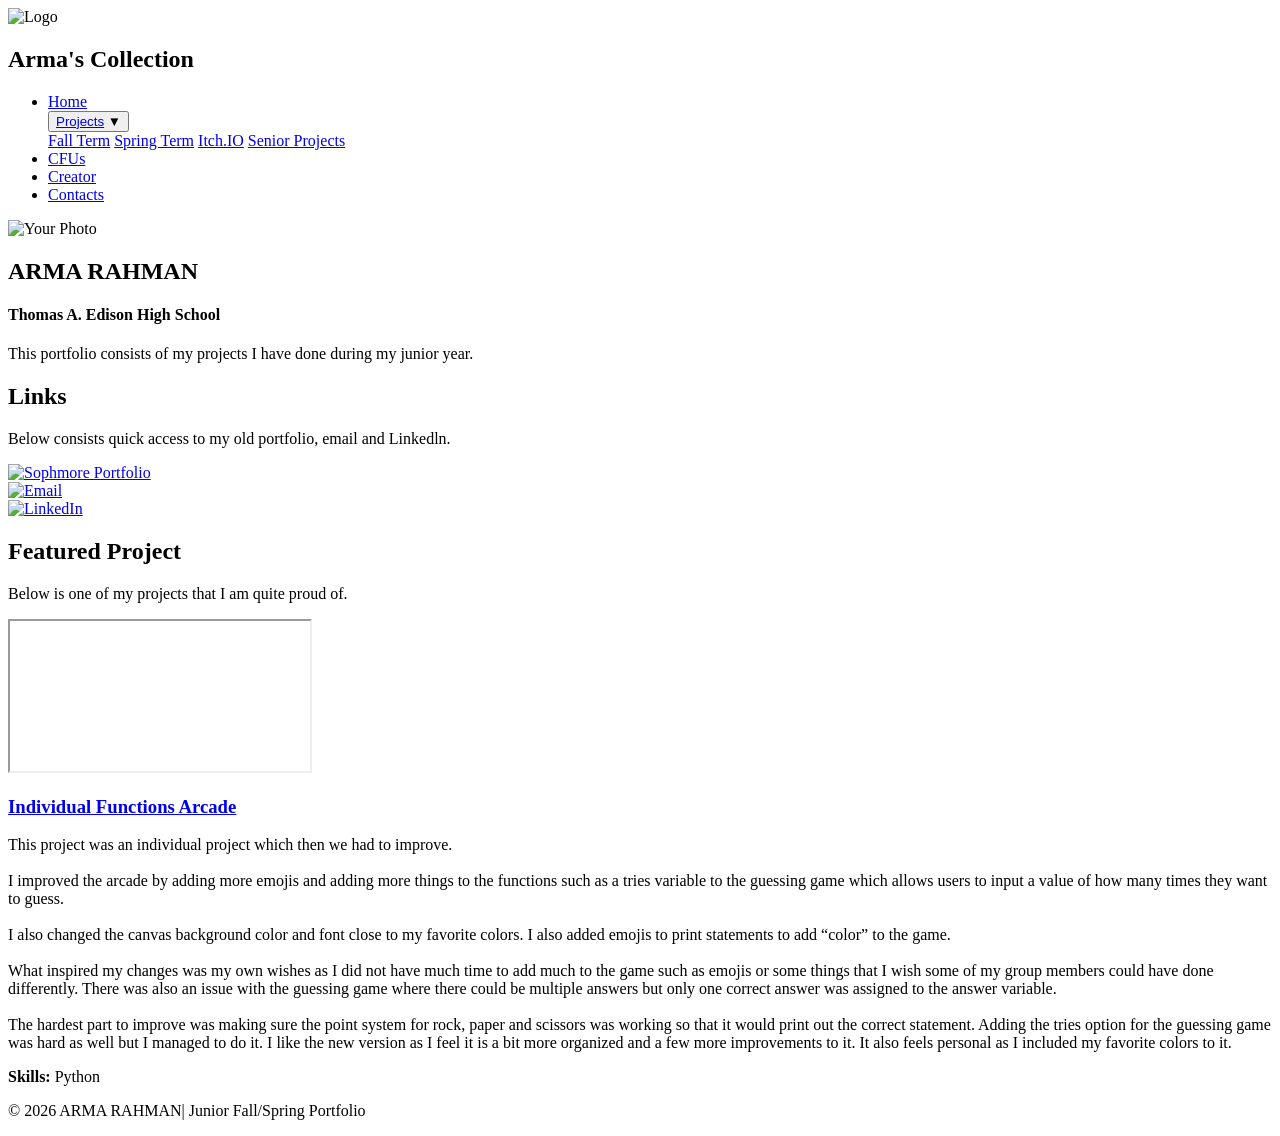
==== index.html @ c31b63ab "Renamed" ====
<!DOCTYPE html>
<html lang="en">
<head>
  <meta charset="UTF-8" />
  <meta name="viewport" content="width=device-width, initial-scale=1.0" />

  <!-- Update these (from Curator Guide) -->
  <meta name="description" content="Senior Fall Portfolio for Arma Rahman" />
  <meta name="keywords" content="portfolio, senior, projects, programming, web development" />
  <meta name="author" content="Arma Rahman" />

  <title>ARMA RAHMAN | Senior Fall Portfolio</title>

  <!-- Main stylesheet -->
  <link rel="stylesheet" href="style.css" />

  <!-- Optional favicon (put your icon file in the same folder) -->
  <link rel="icon" type="image/x-icon" href="lettera.png" />

  <!-- Optional fonts (only keep if your CSS uses them) -->
  <link rel="preconnect" href="https://fonts.googleapis.com" />
  <link rel="preconnect" href="https://fonts.gstatic.com" crossorigin />
  <link href="https://fonts.googleapis.com/css2?family=Montserrat:wght@300;400;700&display=swap" rel="stylesheet" />
   <link rel="preconnect" href="https://fonts.googleapis.com">
<link rel="preconnect" href="https://fonts.gstatic.com" crossorigin>
<link href="https://fonts.googleapis.com/css2?family=Press+Start+2P&display=swap" rel="stylesheet">
</head>

<body>

  <!-- NAVBAR -->
  <header>
    <nav class="navbar">
      <div class="navbar-left">
        <!-- Replace logo.png with your own image file -->
        <img src="favicon.png" alt="Logo" />
        <h1>Arma's Collection</h1>
      </div>

      <ul class="navbar-right">
        <li class = "press-start"><a href="index.html">Home</a></li>
          <div class="dropdown">
            <button class="dropbtn"><a href="projects.html">Projects</a> ▼</button>
            <div class="dropdown-content">
              <a href="projects.html#section1">Fall Term</a>
              <a href="projects.html#section2">Spring Term</a>
              <a href="projects.html#section3">Itch.IO</a>
              <a href="#section4">Senior Projects</a>
            </div>
          </div>
        <li class = "press-start"><a href="cfus.html">CFUs</a></li>
        <li class = "press-start"><a href="aboutme.html">Creator</a></li>
        <li class = "press-start"><a href="contact.html">Contacts</a></li>
      </ul>
    </nav>
  </header>

  <!-- MAIN CONTENT -->
  <main class="home-card">

    <!-- ABOUT / BIO CARD -->
    <section class="resource-card">
      <div class="bio">
        <div class="bio-pic">
          <!-- Replace profile.jpg with your own image file -->
          <img src="profile.jpeg" alt="Your Photo" />
        </div>

        <div class="bio-text">
          <h1 class= "press-start">ARMA RAHMAN</h1>
          <h4>Thomas A. Edison High School</h4>
          <p>
           This portfolio consists of my projects I have done during my junior year.
          </p>
        </div>
      </div>
    </section>

    <!-- QUICK LINKS CARD (optional) -->
    <section class="resource-card">
      <h2>Links</h2>
      <p>Below consists quick access to my old portfolio, email and Linkedln.</p>

      <div class="skill-images">
        <!-- Old portfolio -->
        <a href="https://armar23.github.io/sophomore_portfolio/" target="_blank" rel="noopener">
          <div class="picture">
            <img class="link-pic" src="old_portfolio_icon.png" alt="Sophmore Portfolio" />
          </div>
        </a>

        <!-- Email -->
        <a href="mailto:armar2789@nycstudents.net" target="_blank" rel="noopener">
          <div class="picture">
            <img class="link-pic" src="emailnew.png" alt="Email" />
          </div>
        </a>

        <!-- LinkedIn (or other) -->
        <a href="https://www.linkedin.com/in/arma-rahman-41060136a?utm_source=share&utm_campaign=share_via&utm_content=profile&utm_medium=ios_app" target="_blank" rel="noopener">
          <div class="picture">
            <img class="link-pic" src="linkedin_icon.png" alt="LinkedIn" />
          </div>
        </a>
      </div>
    </section>

    <!-- PROJECTS SECTION (repeatable blocks) -->
    <section class="resource-card">
      <h2>Featured Project</h2>
      <p>Below is one of my projects that I am quite proud of.</p>
    </section>

    <!-- PROJECT 1 -->
    <section class="resource-card">
      <div class="project">
        <iframe src="https://py3.codeskulptor.org/#user310_RByte6vNZ4_27.py" title="Individual Functions Arcade"></iframe>

        <div class="reflection">
          <a href = "https://py3.codeskulptor.org/#user310_RByte6vNZ4_27.py"><h3>Individual Functions Arcade</h3></a>
          <p>
            This project was an individual project which then we had to improve.<br><br> I improved the arcade by adding more emojis and adding more things to the functions such as a tries variable to the guessing game which allows users to input a value of how many times they want to guess.<br><br> I also changed the canvas background color and font close to my favorite colors. I also added emojis to print statements to add “color” to the game. <br><br>What inspired my changes was my own wishes as I did not have much time to add much to the game such as emojis or some things that I wish some of my group members could have done differently. There was also an issue with the guessing game where there could be multiple answers but only one correct answer was assigned to the answer variable.<br><br> The hardest part to improve was making sure the point system for rock, paper and scissors was working so that it would print out the correct statement. Adding the tries option for the guessing game was hard as well but I managed to do it. I like the new version as I feel it is a bit more organized and a few more improvements to it. It also feels personal as I included my favorite colors to it. 

          </p>
          <p><strong>Skills:</strong> Python</p>
        </div>
      </div>
    </section>
    
    <!-- Adding sections for project
    -->
    <!-- Add more projects by copying PROJECT blocks -->

  </main>

  <!-- FOOTER -->
  <footer class="resource-card">
    <p>© <span id="year"></span> ARMA RAHMAN| Junior Fall/Spring Portfolio</p>
  </footer>

  <script>
    // Auto-updates the year in the footer
    document.getElementById("year").textContent = new Date().getFullYear();
  </script>

</body>
</html>
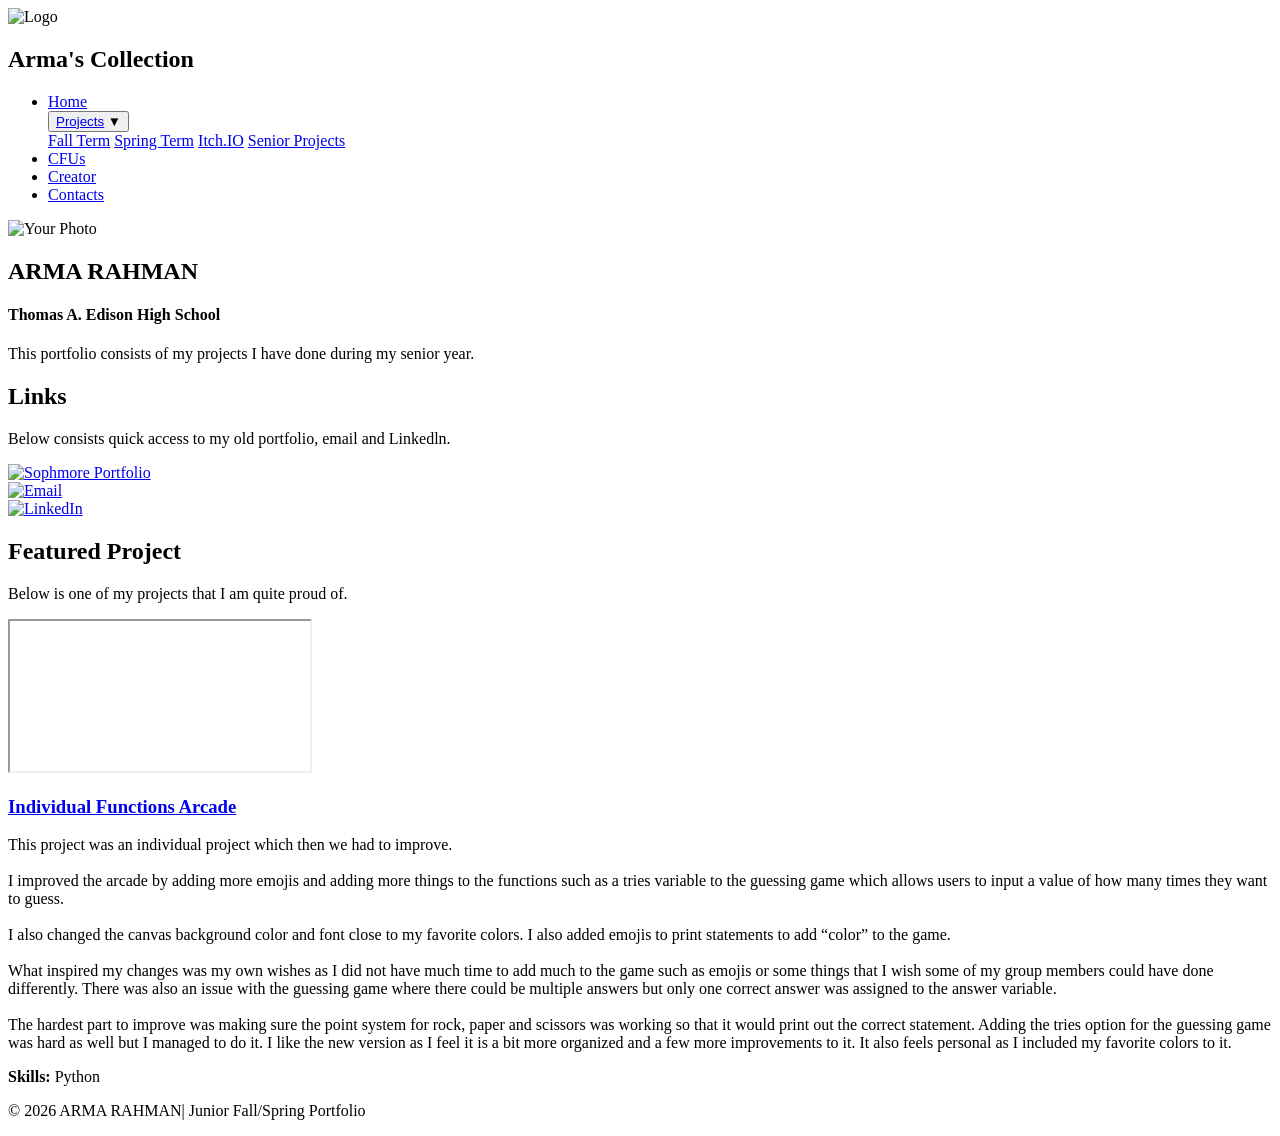
==== commit 725c2ebe: "changed junior to senior" ====
--- a/index.html
+++ b/index.html
@@ -70,7 +70,7 @@
           <h1 class= "press-start">ARMA RAHMAN</h1>
           <h4>Thomas A. Edison High School</h4>
           <p>
-           This portfolio consists of my projects I have done during my junior year.
+           This portfolio consists of my projects I have done during my senior year.
           </p>
         </div>
       </div>
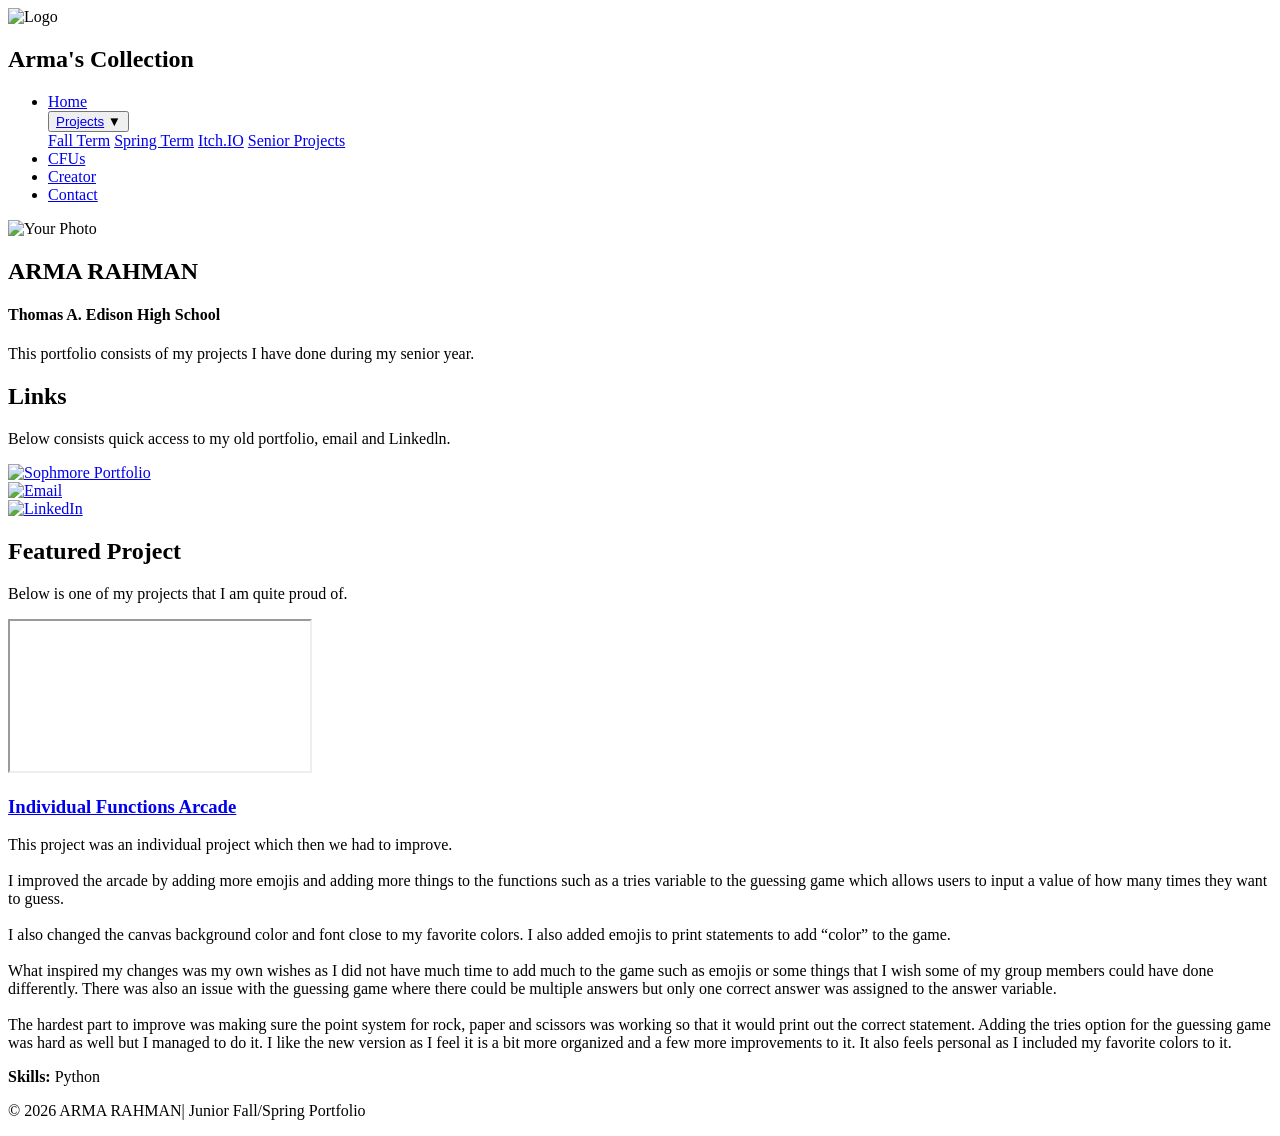
==== commit db13c2b0: "contact" ====
--- a/index.html
+++ b/index.html
@@ -50,7 +50,7 @@
           </div>
         <li class = "press-start"><a href="cfus.html">CFUs</a></li>
         <li class = "press-start"><a href="aboutme.html">Creator</a></li>
-        <li class = "press-start"><a href="contact.html">Contacts</a></li>
+        <li class = "press-start"><a href="contact.html">Contact</a></li>
       </ul>
     </nav>
   </header>
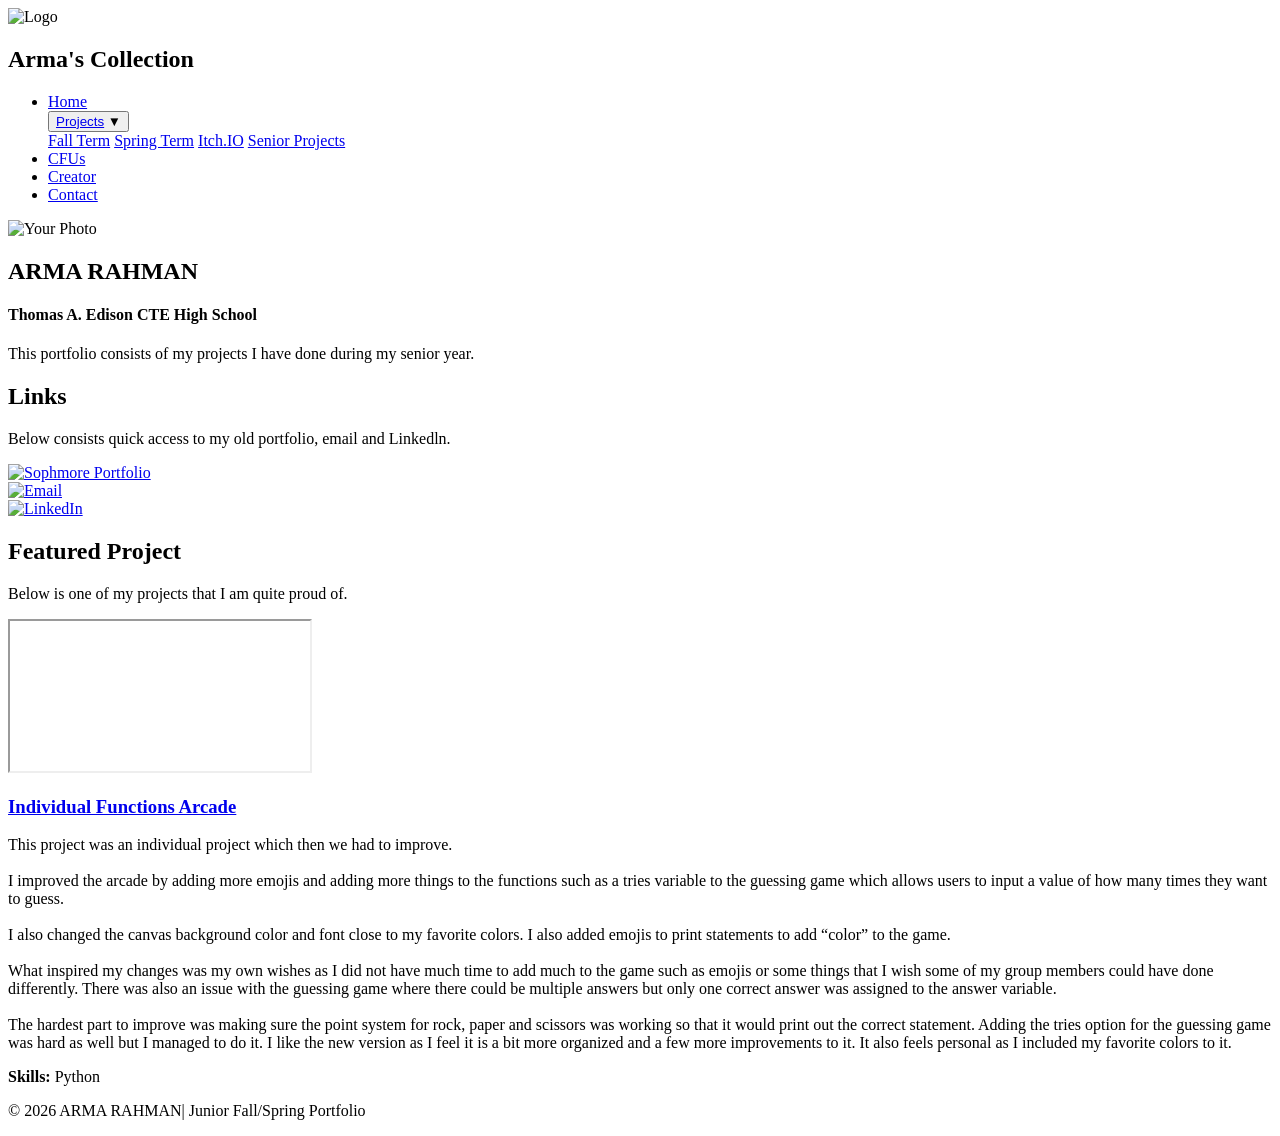
==== commit b1f4f58f: "fixed" ====
--- a/index.html
+++ b/index.html
@@ -68,7 +68,7 @@
 
         <div class="bio-text">
           <h1 class= "press-start">ARMA RAHMAN</h1>
-          <h4>Thomas A. Edison High School</h4>
+          <h4>Thomas A. Edison CTE High School</h4>
           <p>
            This portfolio consists of my projects I have done during my senior year.
           </p>
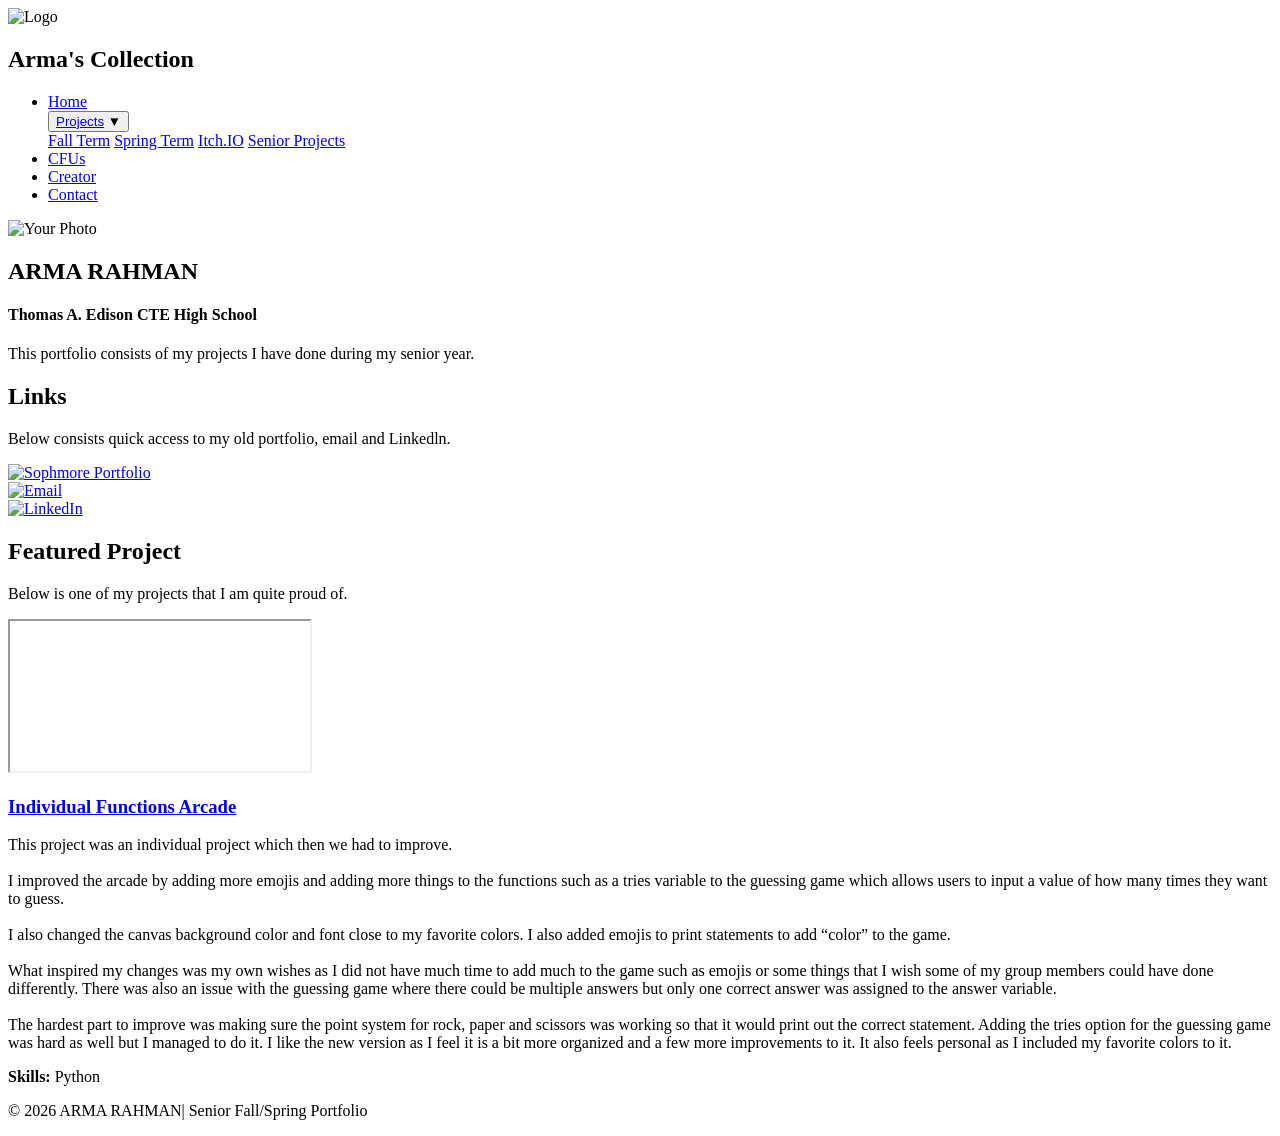
==== commit 15b176df: "Update index.html" ====
--- a/index.html
+++ b/index.html
@@ -45,7 +45,7 @@
               <a href="projects.html#section1">Fall Term</a>
               <a href="projects.html#section2">Spring Term</a>
               <a href="projects.html#section3">Itch.IO</a>
-              <a href="#section4">Senior Projects</a>
+              <a href="projects.html#section4">Senior Projects</a>
             </div>
           </div>
         <li class = "press-start"><a href="cfus.html">CFUs</a></li>
@@ -135,7 +135,7 @@
 
   <!-- FOOTER -->
   <footer class="resource-card">
-    <p>© <span id="year"></span> ARMA RAHMAN| Junior Fall/Spring Portfolio</p>
+    <p>© <span id="year"></span> ARMA RAHMAN| Senior Fall/Spring Portfolio</p>
   </footer>
 
   <script>
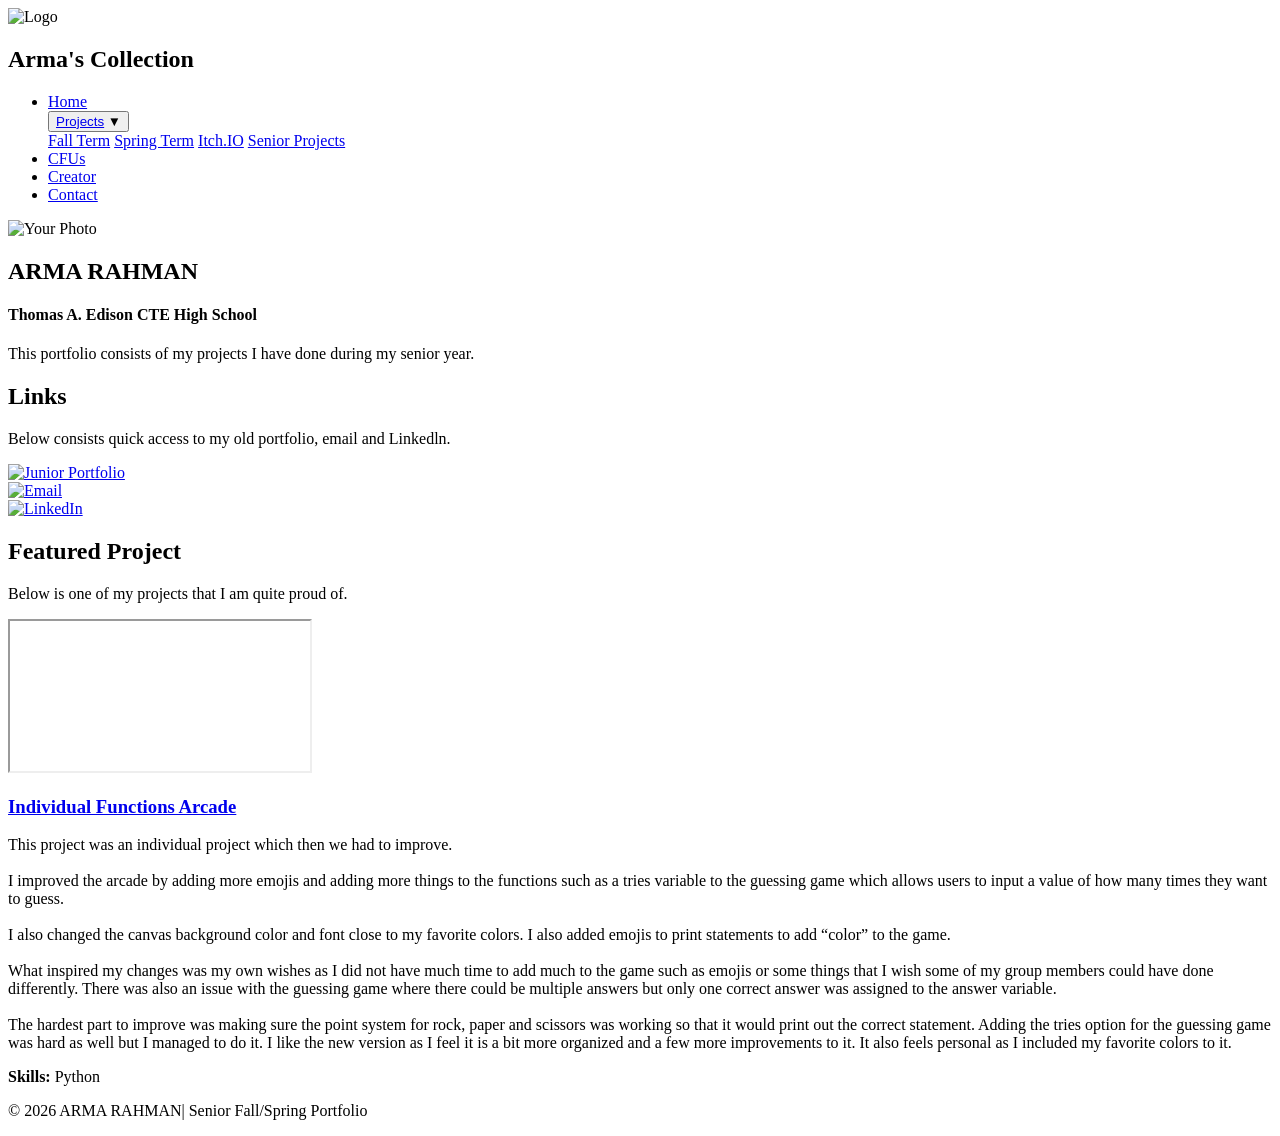
==== commit 2662f819: "Update index.html" ====
--- a/index.html
+++ b/index.html
@@ -83,9 +83,9 @@
 
       <div class="skill-images">
         <!-- Old portfolio -->
-        <a href="https://armar23.github.io/sophomore_portfolio/" target="_blank" rel="noopener">
+        <a href="https://armar23.github.io/ArmaR_Junior_Portfolio/" target="_blank" rel="noopener">
           <div class="picture">
-            <img class="link-pic" src="old_portfolio_icon.png" alt="Sophmore Portfolio" />
+            <img class="link-pic" src="old_portfolio_icon.png" alt="Junior Portfolio" />
           </div>
         </a>
 
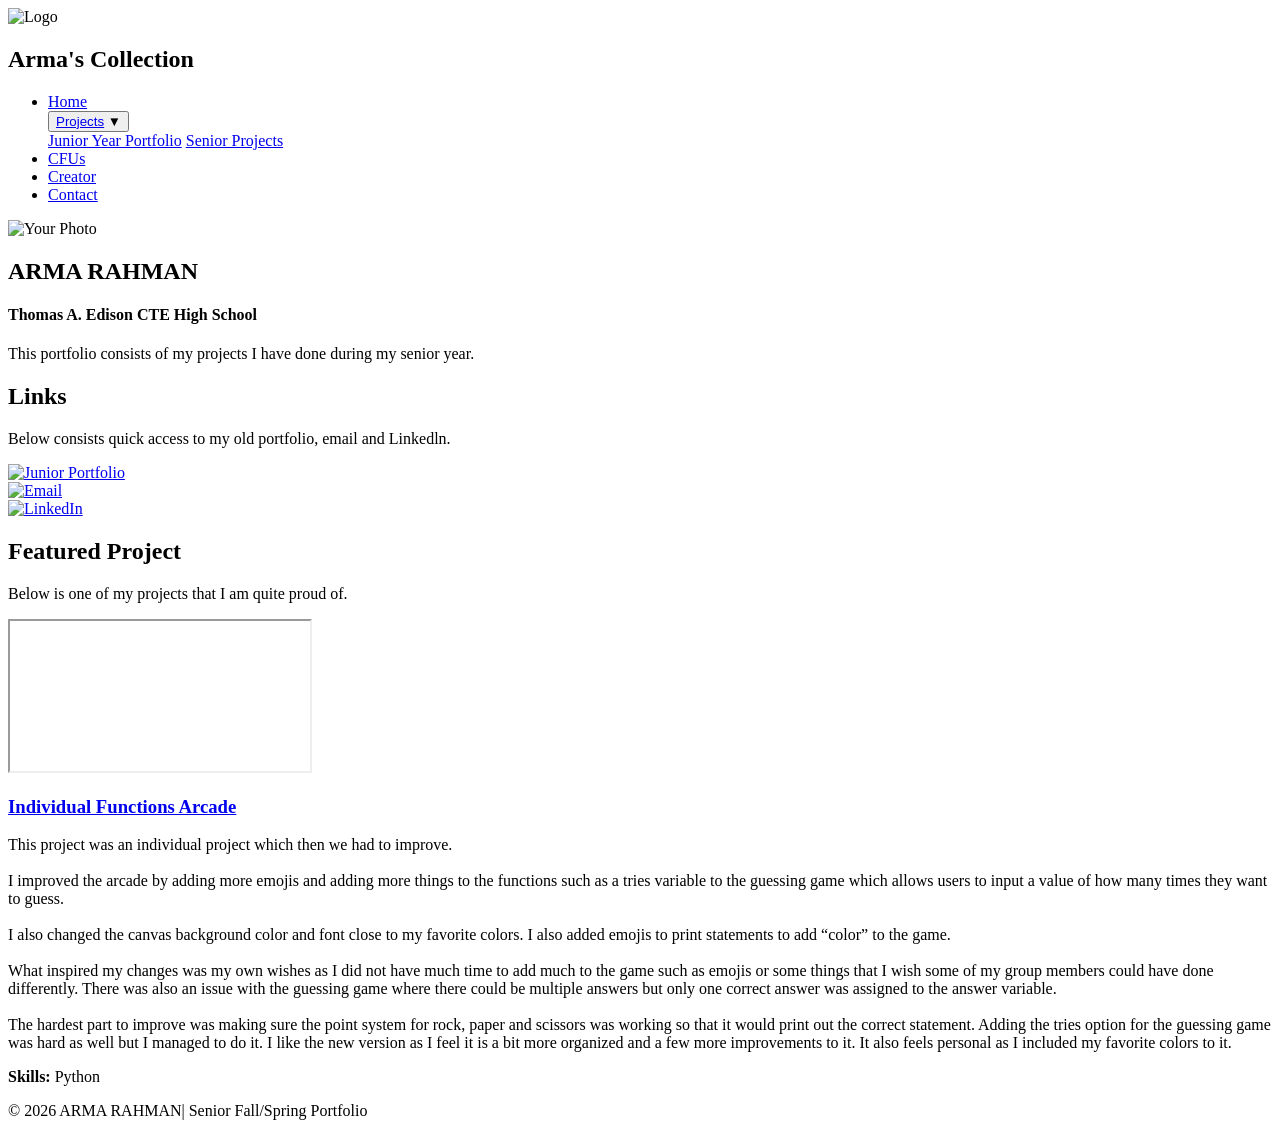
==== commit 1e17ed2e: "Update index.html" ====
--- a/index.html
+++ b/index.html
@@ -42,10 +42,8 @@
           <div class="dropdown">
             <button class="dropbtn"><a href="projects.html">Projects</a> ▼</button>
             <div class="dropdown-content">
-              <a href="projects.html#section1">Fall Term</a>
-              <a href="projects.html#section2">Spring Term</a>
-              <a href="projects.html#section3">Itch.IO</a>
-              <a href="projects.html#section4">Senior Projects</a>
+               <a href="#section1">Junior Year Portfolio</a>
+               <a href="#section2">Senior Projects</a>
             </div>
           </div>
         <li class = "press-start"><a href="cfus.html">CFUs</a></li>
